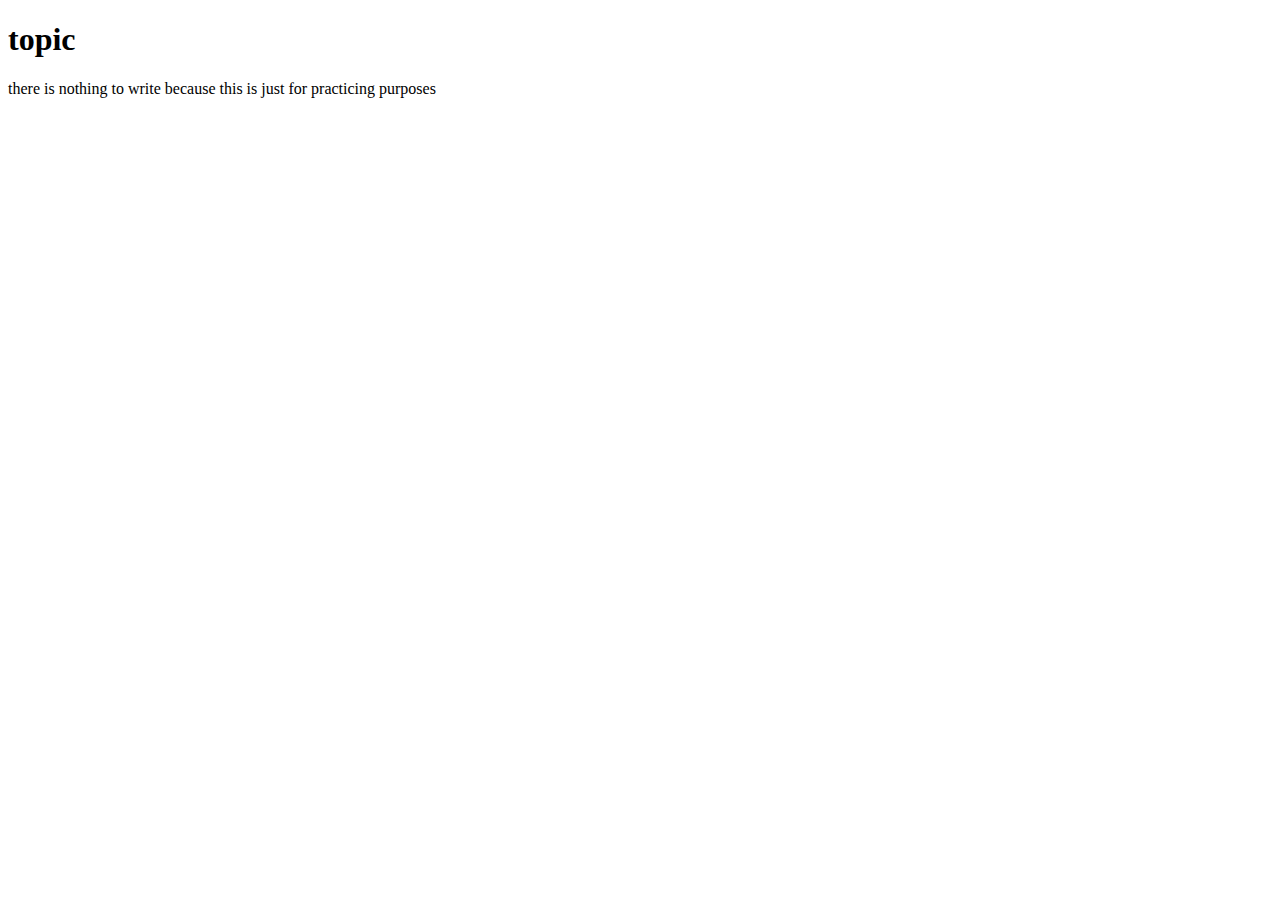
==== index1.html @ 0f58ea6f "this the second one" ====
<!DOCTYPE html>
<html lang="en">

<head>
    <meta charset="UTF-8">
    <meta name="viewport" content="width=device-width, initial-scale=1.0">
    <title>this is my second repository</title>
</head>

<body>
    <h1>topic</h1>
    <p>there is nothing to write because this is just for practicing purposes</p>

</body>

</html>
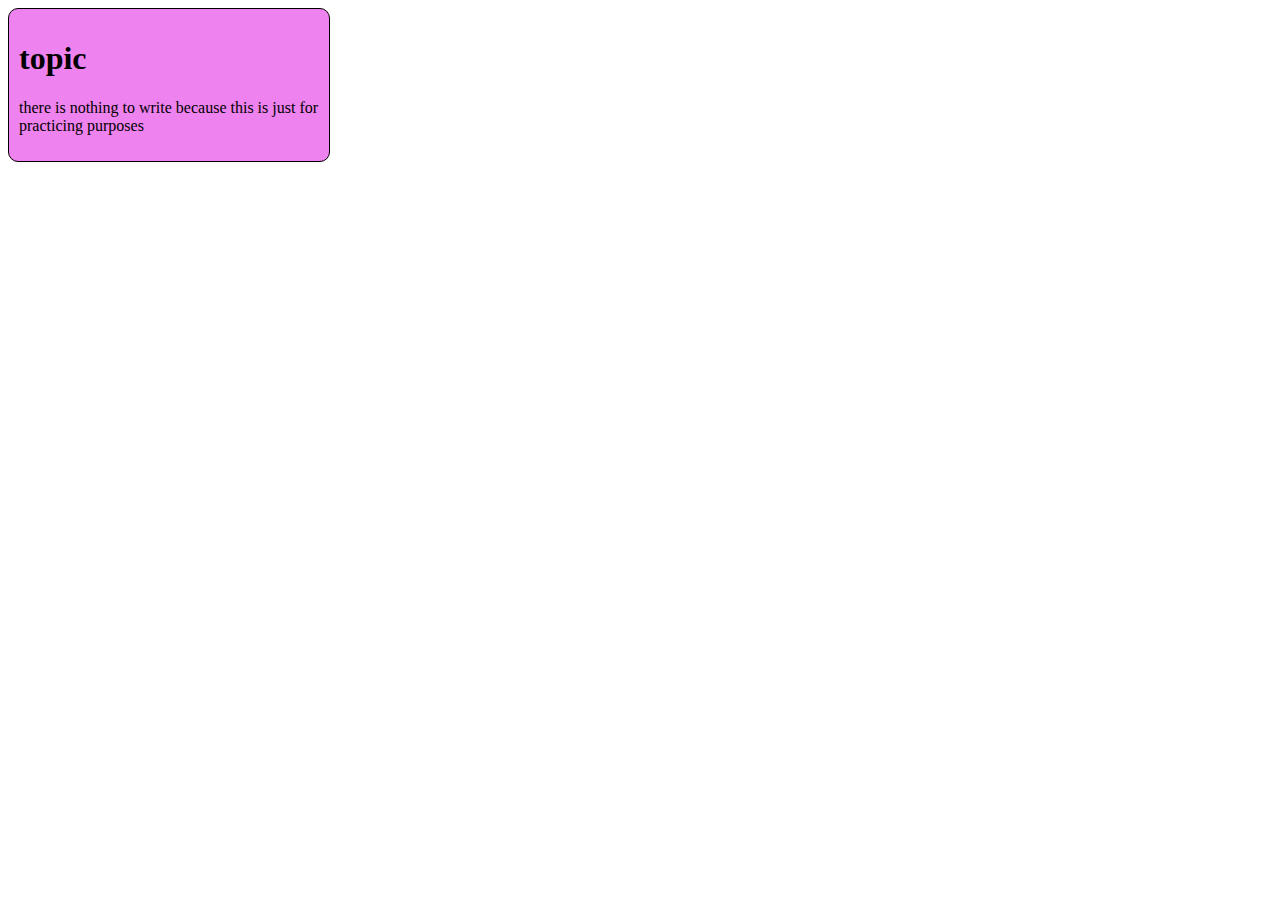
==== commit e8557aaa: "application of some styel" ====
--- a/index1.html
+++ b/index1.html
@@ -5,11 +5,14 @@
     <meta charset="UTF-8">
     <meta name="viewport" content="width=device-width, initial-scale=1.0">
     <title>this is my second repository</title>
+    <link rel="stylesheet" href="style1.css">
 </head>
 
 <body>
-    <h1>topic</h1>
-    <p>there is nothing to write because this is just for practicing purposes</p>
+    <div class="card">
+        <h1>topic</h1>
+        <p>there is nothing to write because this is just for practicing purposes</p>
+    </div>
 
 </body>
 
--- a/style1.css
+++ b/style1.css
@@ -0,0 +1,7 @@
+.card {
+    border: 1px solid black;
+    width: 300px;
+    padding: 10px;
+    border-radius: 10px;
+    background: violet;
+}